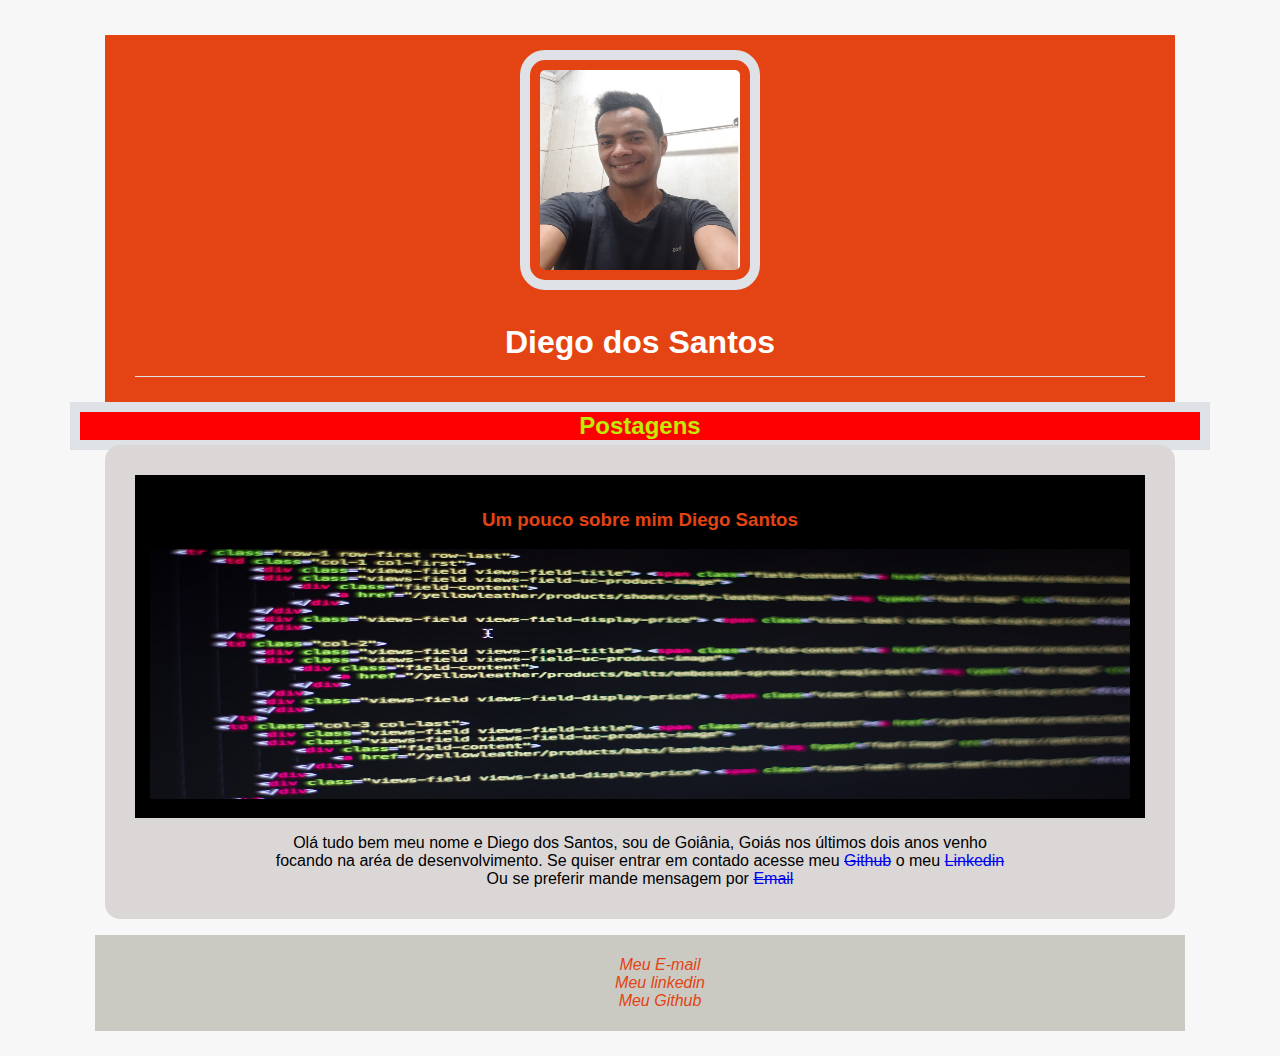
==== 1-Introducao_ao_curso_de_html/index.html @ 01c80ff2 "Bootcamp inter Dio todos exercicios" ====
<!DOCTYPE html>
<html lang="pt-br">
<head>
    <meta charset="UTF-8">
    <meta http-equiv="X-UA-Compatible" content="IE=edge">
    <meta name="viewport" content="width=device-width, initial-scale=1.0">
    <link rel="stylesheet" href="asserts/css/style.css" />
    <title>Diego dos Santos</title>
</head>
<body>
    <header id="header1">
        <img src="asserts/img/foto-rosto-diego.jpg" alt="fotos rosto diego"width="200px" height="200" class="photo"/>
        <h1 id="title">Diego dos Santos</h1>
    </header>

    <section>
        <header>
         <h2 class="subtitle">Postagens</h2>         
        </header>
        <article id = container-articles>
            <header  id="header2"> 
                <h3 class="name-post"> Um pouco sobre mim Diego Santos</h3>
                <img src="asserts/img/Codigos_diego.jpeg" alt="codigos diego" width="100%" height="250"/>
            </header>
            <p class="text-site">
               Olá tudo bem meu nome e Diego dos Santos, sou de Goiânia, Goiás nos últimos dois anos venho<br> focando na aréa de desenvolvimento. Se quiser entrar em contado acesse meu <a href="https://github.com/diegobda">Github</a> o meu <a href="https://www.linkedin.com/in/diegolinkedin/">Linkedin</a><br> Ou se preferir mande mensagem por <a href="mailto:diegodba9@gmail.com">Email</a>
            </p>
        </article>
    </section>
    <ul>

    </ul>
    
    <footer id="containner-footer">
        <ul class="contact_list">
            <li>
                <a href="diegodba9@gmail.com" target="_blank" >Meu E-mail</a>
            </li>
            <li>
                <a href="https://www.linkedin.com/in/diegolinkedin/" target="_blank" >Meu linkedin</a>
            </li>
            <li>
                <a href="https://github.com/diegobda"target="_blank" >Meu Github</a>
            </li>
        </ul>
    </footer>
    
</body>
</html>
---- 1-Introducao_ao_curso_de_html/asserts/css/style.css ----
body{
    background: #f7f7f7;
    font-family: verdana, arial, helvetica;
    width: auto;
    margin: 10px 80px 10px 80px;
    text-align: center;
    padding: 10px
}


#title, .subtitle, .post-title {
    color: #e9820d;
    text-align: center;
    margin: 11px;
    border-bottom: 1px solid #dee2e6;
    font-family: verdana, arial;
    margin: 15px;
    padding: 15px;

}

a {
    text-decoration:line-through; ;
}

.photo {
    border-radius: 25px;
    border: 10px solid #dee2e6;
    padding: 10px;
}
.post-title {
    display: flex;
    font-size: 17px;
    font-style: italic;
    margin-bottom: 10px;
    border: 10px solid #dee2e6;
   
}
.post-title {
    color: #fff;
    background-color: green;
    font-style: italic;
    text-transform: uppercase;


}
#containner-footer {
    background-color: #cacac3;
    font-style: italic;
    margin: 5px;
    padding: 5px;
}

#container-articles {
    background-color: #dbd7d7;
    text-align: center;
    border-radius: 15px;
    text-decoration-color: #e44313;
    margin: 15px;
    padding: 15px;
    
}
.subtitle {
    color: rgb(193, 235, 6);
    background-color: red;
    border: 10px solid #dee2e6;
    margin: -20px;
    padding: 0px;

}
#header1 {
    margin: 1px;
    border-radius: 1px;
    text-align: center; 
    background-color: #e44313;
    text-shadow: #e9820d;
    margin: 15px;
    padding: 15px;
}
#header2 {
    text-align: center; 
    background-color: black;
    margin: 15px;
    padding: 15px;

}
.text-site-site {
    margin-bottom: 10px; 
    
}

#title {
    color: #fff;
    text-shadow: #e9820d;
}
.contact_list{
    list-style-type: none;
    display: inline-block;
}

.contact_list li a {
    text-decoration: none;
    color:#e44313;
}
.name-post {
    color:#e44313;
}
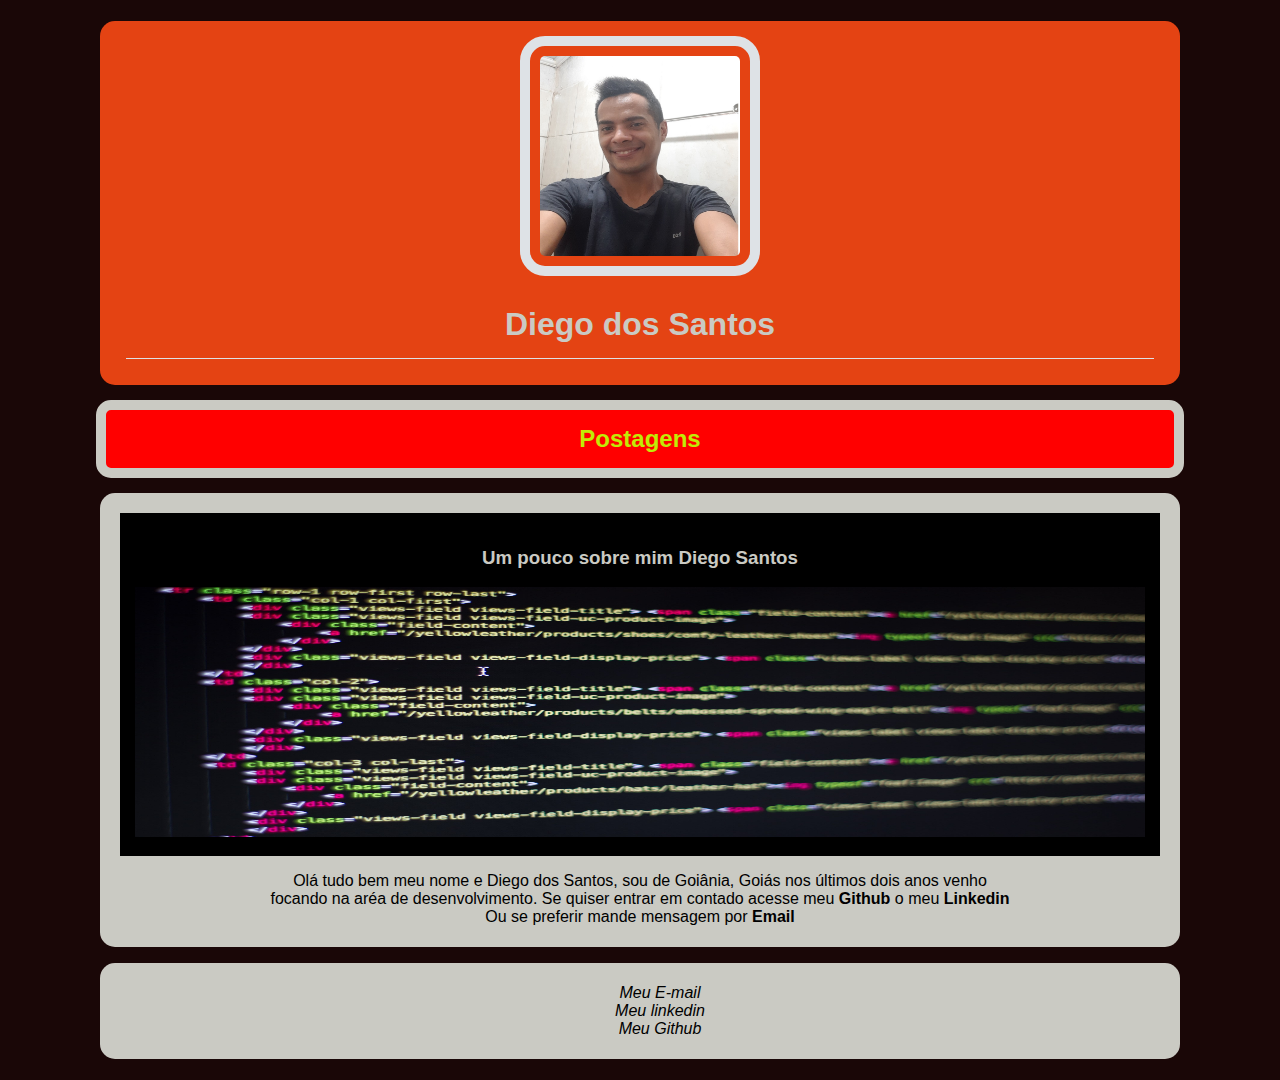
==== commit 1bee8737: "Layout mais bonitinho 2" ====
--- a/1-Introducao_ao_curso_de_html/index.html
+++ b/1-Introducao_ao_curso_de_html/index.html
@@ -23,7 +23,7 @@
                 <img src="asserts/img/Codigos_diego.jpeg" alt="codigos diego" width="100%" height="250"/>
             </header>
             <p class="text-site">
-               Olá tudo bem meu nome e Diego dos Santos, sou de Goiânia, Goiás nos últimos dois anos venho<br> focando na aréa de desenvolvimento. Se quiser entrar em contado acesse meu <a href="https://github.com/diegobda">Github</a> o meu <a href="https://www.linkedin.com/in/diegolinkedin/">Linkedin</a><br> Ou se preferir mande mensagem por <a href="mailto:diegodba9@gmail.com">Email</a>
+               Olá tudo bem meu nome e Diego dos Santos, sou de Goiânia, Goiás nos últimos dois anos venho<br> focando na aréa de desenvolvimento. Se quiser entrar em contado acesse meu <a href="https://github.com/diegobda"><strong>Github</strong></a> o meu <a href="https://www.linkedin.com/in/diegolinkedin/"><strong>Linkedin</strong></a><br> Ou se preferir mande mensagem por <a href="mailto:diegodba9@gmail.com"><strong>Email</strong></a>
             </p>
         </article>
     </section>
--- a/1-Introducao_ao_curso_de_html/asserts/css/style.css
+++ b/1-Introducao_ao_curso_de_html/asserts/css/style.css
@@ -1,10 +1,10 @@
 body{
-    background: #f7f7f7;
+    background: #1a0707;
     font-family: verdana, arial, helvetica;
     width: auto;
-    margin: 10px 80px 10px 80px;
+    margin: 1px 80px 1px 80px;
     text-align: center;
-    padding: 10px
+    padding: 5px
 }
 
 
@@ -14,13 +14,8 @@
     margin: 11px;
     border-bottom: 1px solid #dee2e6;
     font-family: verdana, arial;
-    margin: 15px;
     padding: 15px;
 
-}
-
-a {
-    text-decoration:line-through; ;
 }
 
 .photo {
@@ -33,11 +28,11 @@
     font-size: 17px;
     font-style: italic;
     margin-bottom: 10px;
-    border: 10px solid #dee2e6;
+    border: 10px solid #cacac3;
    
 }
 .post-title {
-    color: #fff;
+    color: #cacac3;
     background-color: green;
     font-style: italic;
     text-transform: uppercase;
@@ -47,30 +42,31 @@
 #containner-footer {
     background-color: #cacac3;
     font-style: italic;
-    margin: 5px;
+    margin: 15px;
     padding: 5px;
+    border-radius: 15px;
 }
 
 #container-articles {
-    background-color: #dbd7d7;
+    background-color: #cacac3;
     text-align: center;
     border-radius: 15px;
     text-decoration-color: #e44313;
     margin: 15px;
-    padding: 15px;
+    padding: 5px;
     
 }
 .subtitle {
     color: rgb(193, 235, 6);
     background-color: red;
-    border: 10px solid #dee2e6;
-    margin: -20px;
-    padding: 0px;
+    border: 10px solid #cacac3;
+    border-radius: 15px;
+
 
 }
 #header1 {
     margin: 1px;
-    border-radius: 1px;
+    border-radius: 15px;
     text-align: center; 
     background-color: #e44313;
     text-shadow: #e9820d;
@@ -84,13 +80,9 @@
     padding: 15px;
 
 }
-.text-site-site {
-    margin-bottom: 10px; 
-    
-}
 
 #title {
-    color: #fff;
+    color: #cacac3;
     text-shadow: #e9820d;
 }
 .contact_list{
@@ -100,8 +92,12 @@
 
 .contact_list li a {
     text-decoration: none;
-    color:#e44313;
+    color:black;
 }
 .name-post {
-    color:#e44313;
+    color:#cacac3;
+}
+.text-site a {
+    text-decoration: none;
+    color:black;
 }